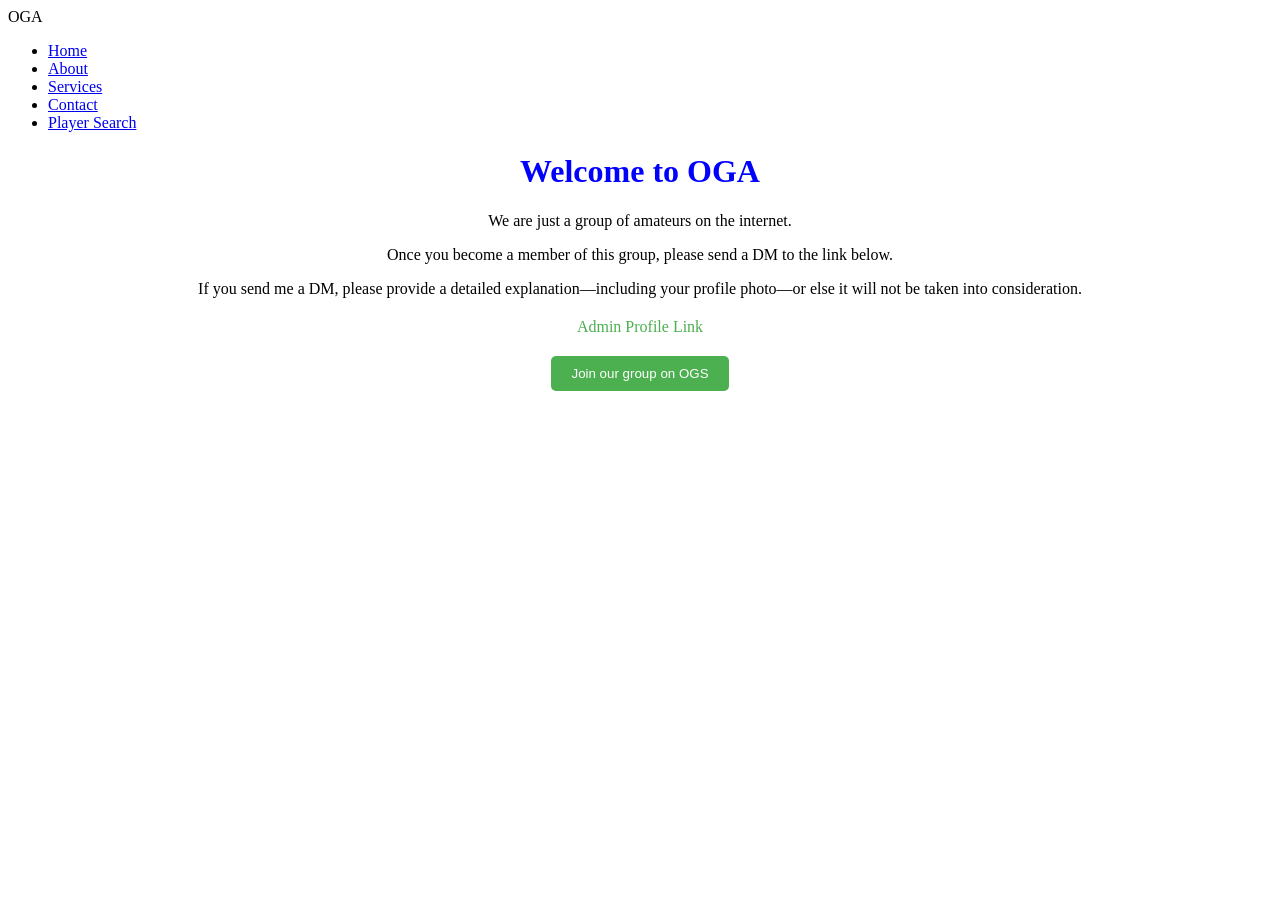
==== index.html @ fc0c7546 "Create file" ====
<!DOCTYPE html>
<html lang="ko">
	<head>
		<meta charset="UTF-8">
		<meta name="viewport" content="width=device-width, initial-scale=1.0">
		<title>study at the OGA</title>

		<link rel="stylesheet" href="style.css">
		<script src="script.js"></script>
	</head>
	<body>
        <nav class="navbar">
  			<div class="logo">OGA</div>
  			<ul class="nav-links">
    			<li><a href="index.html">Home</a></li>
    			<li><a href="about.html">About</a></li>
    			<li><a href="service.html">Services</a></li>
    			<li><a href="contact.html">Contact</a></li>
				<li><a href="Players.html">Player Search</a></li>
  			</ul>
		</nav>
		<h1 style="text-align: center;"><font color="blue">Welcome to OGA</font></h1>
		<p style="text-align: center;">We are just a group of amateurs on the internet.</p>
		<p style="text-align: center;">Once you become a member of this group, please send a DM to the link below.</p>
		<p style="text-align: center;">If you send me a DM, please provide a detailed explanation—including your profile photo—or else it will not be taken into consideration.</p>

		<a href="https://online-go.com/user/view/2006904" style="display: block; text-align: center; margin: 20px auto; color: #4CAF50; text-decoration: none;">Admin Profile Link</a>
		<button type="button" onclick="window.open('https://online-go.com/group/16383')" style="display: block; margin: 20px auto 0 auto; background-color: #4CAF50; color: white; padding: 10px 20px; border: none; border-radius: 5px; cursor: pointer;">Join our group on OGS</button>
	</body>
</html>
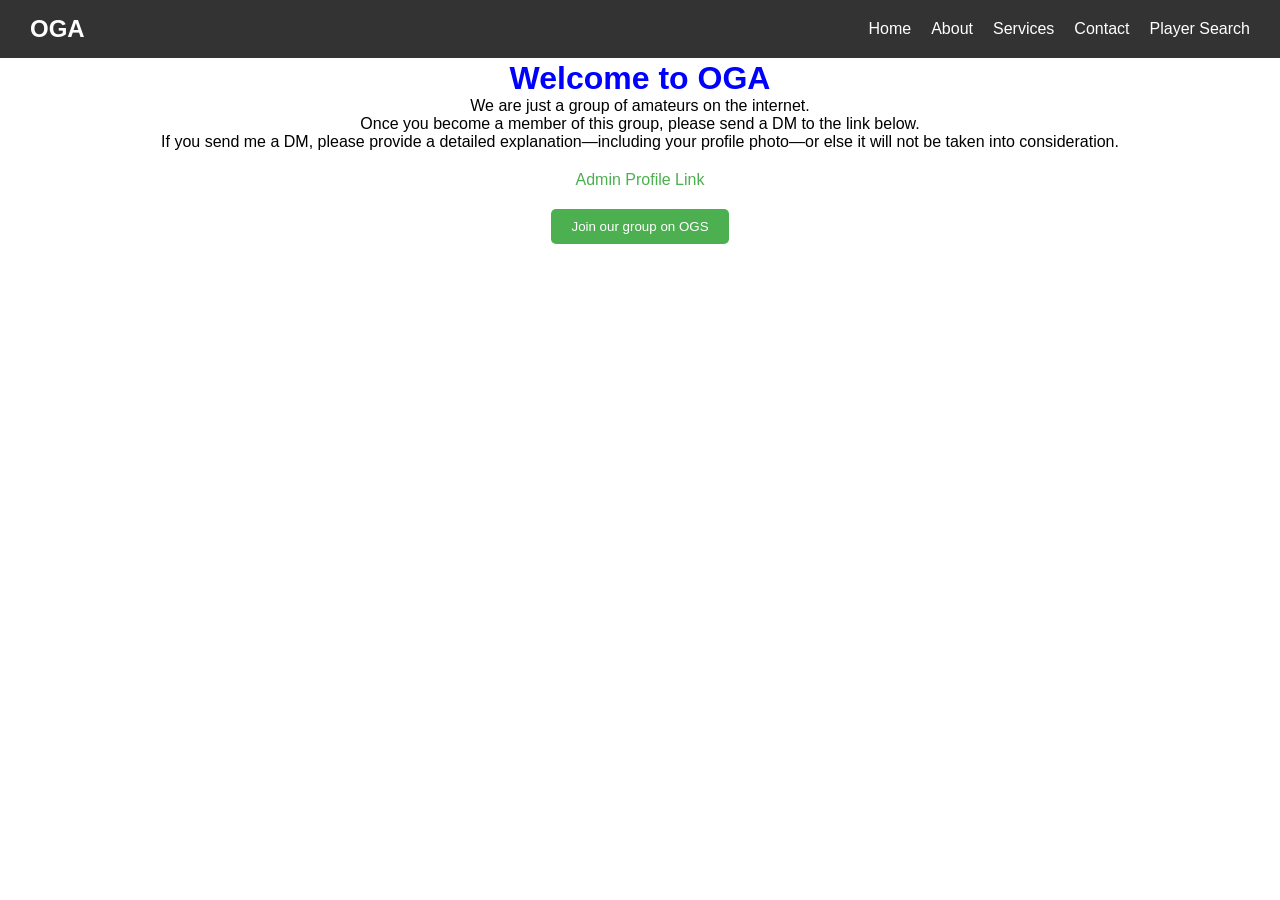
==== commit 0176f8cb: "Fix admin profile link and improve HTML formatting Updated admin profile link and corrected HTML str" ====
--- a/index.html
+++ b/index.html
@@ -24,7 +24,7 @@
 		<p style="text-align: center;">Once you become a member of this group, please send a DM to the link below.</p>
 		<p style="text-align: center;">If you send me a DM, please provide a detailed explanation—including your profile photo—or else it will not be taken into consideration.</p>
 
-		<a href="https://online-go.com/user/view/2006904" style="display: block; text-align: center; margin: 20px auto; color: #4CAF50; text-decoration: none;">Admin Profile Link</a>
+		<a href="https://online-go.com/user/view/2118377" style="display: block; text-align: center; margin: 20px auto; color: #4CAF50; text-decoration: none;">Admin Profile Link</a>
 		<button type="button" onclick="window.open('https://online-go.com/group/16383')" style="display: block; margin: 20px auto 0 auto; background-color: #4CAF50; color: white; padding: 10px 20px; border: none; border-radius: 5px; cursor: pointer;">Join our group on OGS</button>
 	</body>
-</html>+</html>
--- a/style.css
+++ b/style.css
@@ -0,0 +1,53 @@
+/* 기본 리셋 */
+* {
+  margin: 0;
+  padding: 0;
+  box-sizing: border-box;
+}
+
+body {
+  font-family: Arial, sans-serif;
+  padding-top: 60px; /* 상단 바가 콘텐츠를 가리지 않도록 여백 추가 */
+}
+
+/* 상단 바 스타일 */
+.navbar {
+  display: flex;
+  justify-content: space-between; /* 로고는 왼쪽, 메뉴는 오른쪽에 배치 */
+  align-items: center;
+  background-color: #333;
+  color: white;
+  padding: 15px 30px;
+  position: fixed; /* 화면 상단에 고정 */
+  top: 0;
+  width: 100%;
+  z-index: 1000; /* 다른 요소보다 항상 위에 보이도록 설정 */
+}
+
+/* 로고 스타일 */
+.logo {
+  font-size: 24px;
+  font-weight: bold;
+}
+
+/* 메뉴 스타일 */
+.nav-links {
+  list-style: none;
+  display: flex;
+}
+
+.nav-links li {
+  margin-left: 20px;
+}
+
+.nav-links a {
+  color: white;
+  text-decoration: none;
+  font-size: 16px;
+  transition: color 0.3s;
+}
+
+/* 마우스 올렸을 때 효과 */
+.nav-links a:hover {
+  color: #ffdd57;
+}
